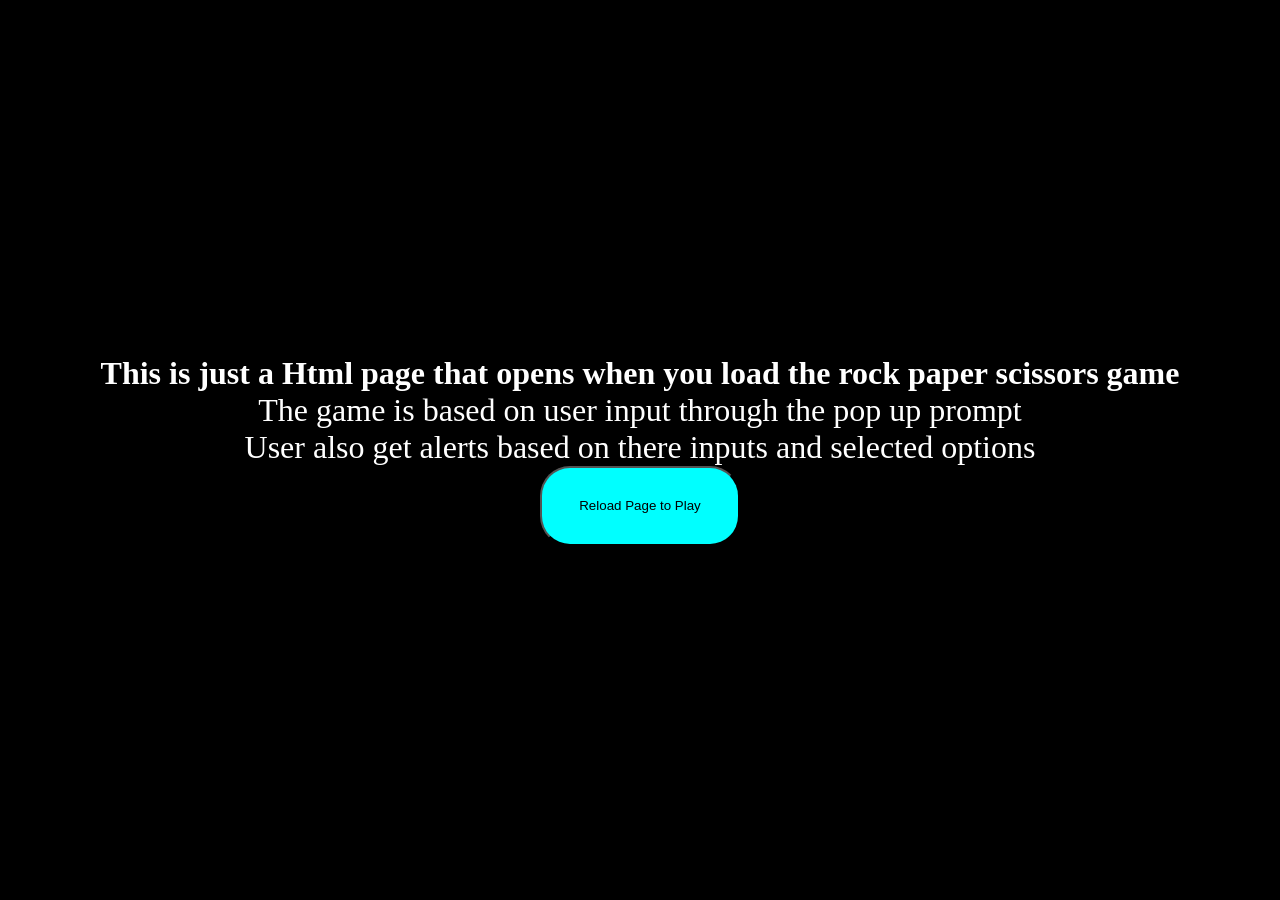
==== RockPaperScissors/index.html @ 3994ca8d "created a rock paper scissors game using user inputs and alerts" ====
<!doctype html>
<html lang="en">
  <head>
    <meta charset="UTF-8" />
    <meta name="viewport" content="width=device-width, initial-scale=1.0" />
    <title>typingFocus</title>
    <link rel="stylesheet" href="main.css" />
    <script src="index.js"></script>
  </head>
  <body>
    <main>
      <h1>This is just a Html page that opens when you load the rock paper scissors game</h1>
      <p>The game is based on user input through the pop up prompt</p>
      <p>User also get alerts based on there inputs and selected options</p>
      <button onclick="window.location.reload();">Reload Page to Play</button>
    </main>
  </body>
</html>
---- RockPaperScissors/main.css ----
* {
  padding: 0;
  margin: 0;
  box-sizing: border-box;
}
html,
body {
  width: 100%;
  font-size: 16px;
  background-color: #000;
  color: #fff;
}

main {
  height: 100vh;
  display: flex;
  justify-content: center;
  flex-direction: column;
  align-items: center;
}

h1, p {
  font-size: 200%;
  text-align: center;
}

button{
  background-color: aqua;
  width: 200px;
  height: 80px;
  border-radius: 30px;
}
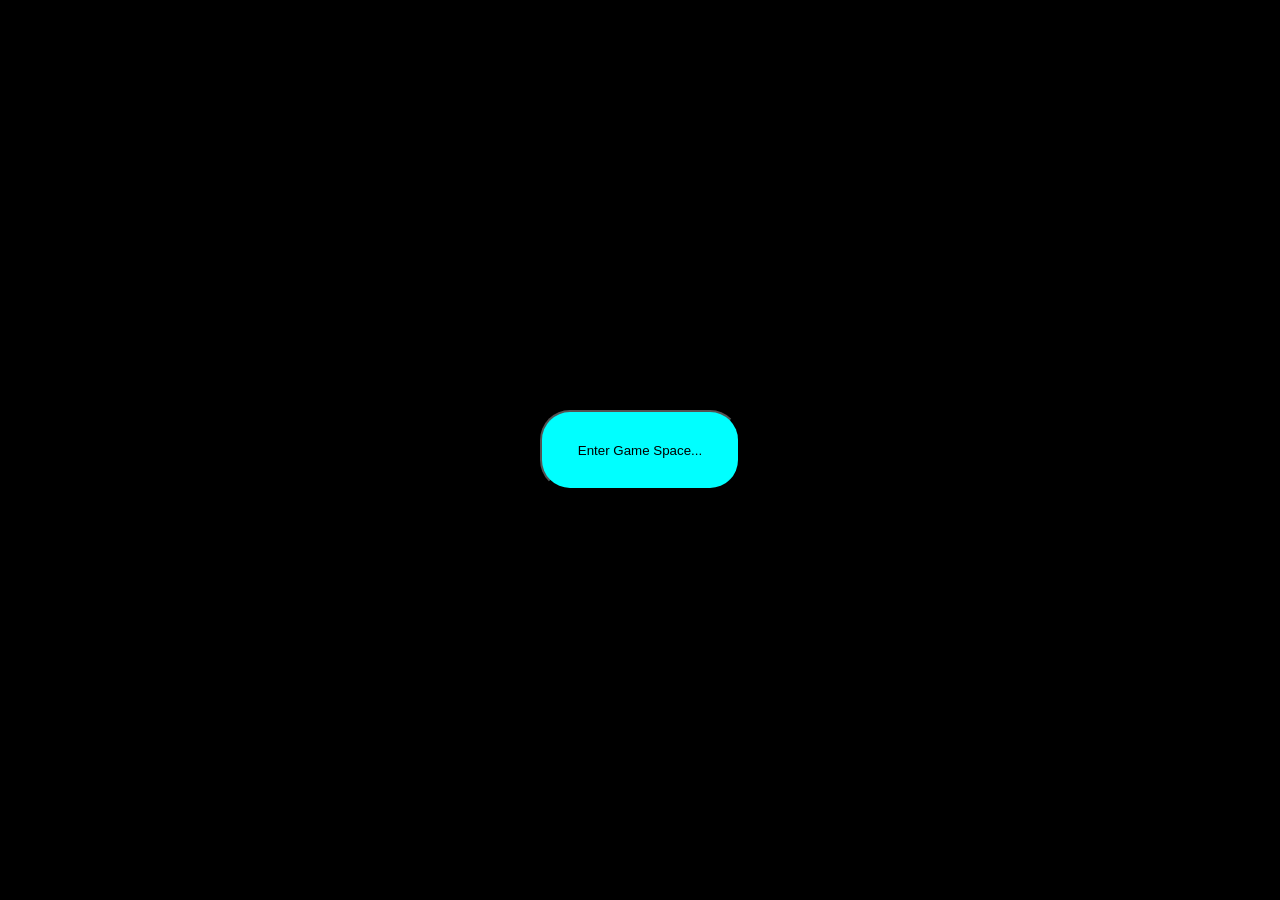
==== commit 18c760f7: "updated the game using Arrays" ====
--- a/RockPaperScissors/index.html
+++ b/RockPaperScissors/index.html
@@ -9,10 +9,7 @@
   </head>
   <body>
     <main>
-      <h1>This is just a Html page that opens when you load the rock paper scissors game</h1>
-      <p>The game is based on user input through the pop up prompt</p>
-      <p>User also get alerts based on there inputs and selected options</p>
-      <button onclick="window.location.reload();">Reload Page to Play</button>
+      <button onclick="window.location.reload();">Enter Game Space...</button>
     </main>
   </body>
 </html>
